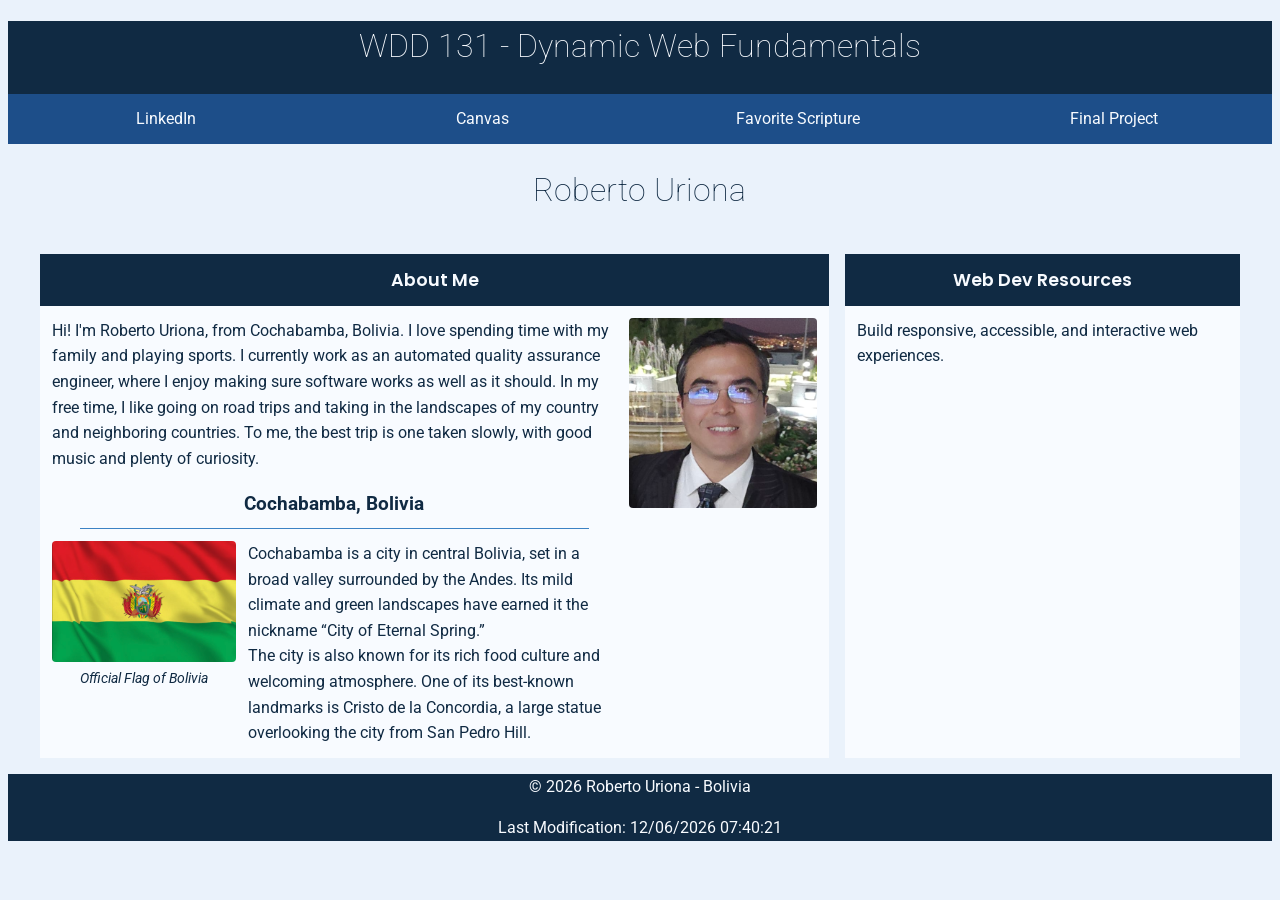
==== index.html @ a1cae3a5 "feat: add WDD 131 course homepage" ====
<!DOCTYPE html>
<html lang="en">

<head>
    <meta charset="UTF-8">
    <meta name="viewport" content="width=device-width, initial-scale=1.0">
    <meta name="description" content="WDD 131 - Dynamic Web Fundamentals for Roberto Uriona.">
    <meta name="author" content="Roberto Uriona">
    <link rel="stylesheet" href="styles/base.css">
    <link rel="preconnect" href="https://fonts.googleapis.com">
    <link rel="preconnect" href="https://fonts.gstatic.com" crossorigin>
    <link
        href="https://fonts.googleapis.com/css2?family=Poppins:wght@500;600&family=Roboto:wght@400;500;700&display=swap"
        rel="stylesheet">
    <title>WDD 131 - Dynamic Web Fundamentals - Roberto Uriona.</title>
    <script src="scripts/getdates.js" defer></script>
</head>

<body>
    <header>
        <h1><span id="course-title">WDD 131 - Dynamic Web Fundamentals</span></h1>
        <nav>
            <a href="https://www.linkedin.com" target="_blank" rel="noopener">LinkedIn</a>
            <a href="https://byupw.instructure.com/" target="_blank" rel="noopener">Canvas</a>
            <a href="https://www.churchofjesuschrist.org/study/scriptures/bofm/1-ne/3?lang=eng&id=p7#p7" target="_blank"
                rel="noopener">Favorite Scripture</a>
            <a href="final-project/">Final Project</a>
        </nav>
    </header>

    <main>
        <h1>Roberto Uriona</h1>
        <section class="card">
            <h2>About Me</h2>
            <div class="about-content">
                <div class="about-text">
                    <p>Hi! I'm Roberto Uriona, from Cochabamba, Bolivia. I love spending time with my family and playing
                        sports. I currently work as an automated quality assurance engineer, where I enjoy making sure
                        software works as well as it should. In my free time, I like going on road trips and taking in
                        the landscapes of my country and neighboring countries. To me, the best trip is one taken
                        slowly, with good music and plenty of curiosity.</p>
                    <h3>Cochabamba, Bolivia</h3>
                    <hr class="city-divider">
                    <div class="city-details">
                        <figure class="city-flag">
                            <img src="images/bolivia-flag.png" alt="Flag of Bolivia">
                            <figcaption>Official Flag of Bolivia</figcaption>
                        </figure>
                        <div class="city-description">
                            <p>Cochabamba is a city in central Bolivia, set in a broad valley surrounded by the Andes.
                                Its mild
                                climate and green landscapes have earned it the nickname “City of Eternal Spring.”</p>
                            <p>The city is also known for its rich food culture and welcoming atmosphere. One of its
                                best-known
                                landmarks is Cristo de la Concordia, a large statue overlooking the city from San Pedro
                                Hill.</p>
                        </div>
                    </div>
                </div>
                <img src="images/roberto-uriona.png" alt="Roberto Uriona">
            </div>
        </section>
        <section class="card">
            <h2>Web Dev Resources</h2>
            <p>Build responsive, accessible, and interactive web experiences.</p>
        </section>
    </main>

    <footer>
        <p>&copy; <span id="currentyear"></span> Roberto Uriona - Bolivia</p>
        <p>Last Modification: <span id="lastModified"></span></p>
    </footer>
</body>

</html>
---- styles/base.css ----
:root {
    --color-primary: #102a43;
    --color-secondary: #1d4e89;
    --color-accent: #3b82c4;
    --color-highlight: #bfdbfe;
    --color-background: #eaf2fb;
    --color-card: #f8fbff;
    --color-text: #102a43;
}

* {
    box-sizing: border-box;
}

body {
    background: var(--color-background);
    color: var(--color-text);
    font-family: "Roboto", sans-serif;
    font-weight: 400;
    line-height: 1.6;
}

h1 {
    font-weight: 100;
}

h2 {
    font-family: "Poppins", sans-serif;
    font-weight: 600;
}

header>h1>span {
    display: block;
    text-align: center;
}

header {
    background: var(--color-primary);
    color: var(--color-card);
}

nav {
    display: flex;
    background: var(--color-secondary);
}

nav a {
    color: var(--color-card);
    display: block;
    padding: 0.75rem;
    text-decoration: none;
    text-align: center;
    flex: 1 1 0;
}

nav a:hover {
    color: var(--color-highlight);
    font-weight: 500;
    text-decoration: underline;
    text-decoration-color: var(--color-highlight);
}

main {
    display: grid;
    grid-template-columns: 2fr 1fr;
    gap: 1rem;
    max-width: 1200px;
    margin: 0 auto;
}

main>h1 {
    grid-column: 1 / -1;
    text-align: center;
}

footer {
    display: block;
    text-align: center;
    background: var(--color-primary);
    color: var(--color-card);
}

.card {
    background: var(--color-card);
}

.card h2 {
    margin: 0;
    padding: 0.75rem;
    background-color: var(--color-primary);
    color: var(--color-card);
    text-align: center;
    font-size: 1.1rem;
}

.card p {
    padding: 0.75rem;
    margin: 0;
}

.about-content {
    display: grid;
    grid-template-columns: 3fr 1fr;
    gap: 0.75rem;
    align-items: start;
    padding: 0.75rem;
}

.about-content p {
    padding: 0;
}

.about-content img {
    display: block;
    width: 100%;
    height: auto;
    border-radius: 0.25rem;
}

.about-text h3 {
    margin-bottom: 0.5rem;
    text-align: center;
}

.city-divider {
    width: 90%;
    margin: 0 auto 0.75rem;
    border: 0;
    border-top: 1px solid var(--color-accent);
}



.city-details {
    display: grid;
    grid-template-columns: 1fr 2fr;
    gap: 0.75rem;
    align-items: start;
}

.city-flag {
    margin: 0;
    width: 100%;
    text-align: center;
}

.city-flag figcaption {
    margin-top: 0.35rem;
    font-size: 0.85rem;
    font-style: italic;
}

@media (max-width: 600px) {
    .about-content {
        grid-template-columns: 1fr;
    }
}
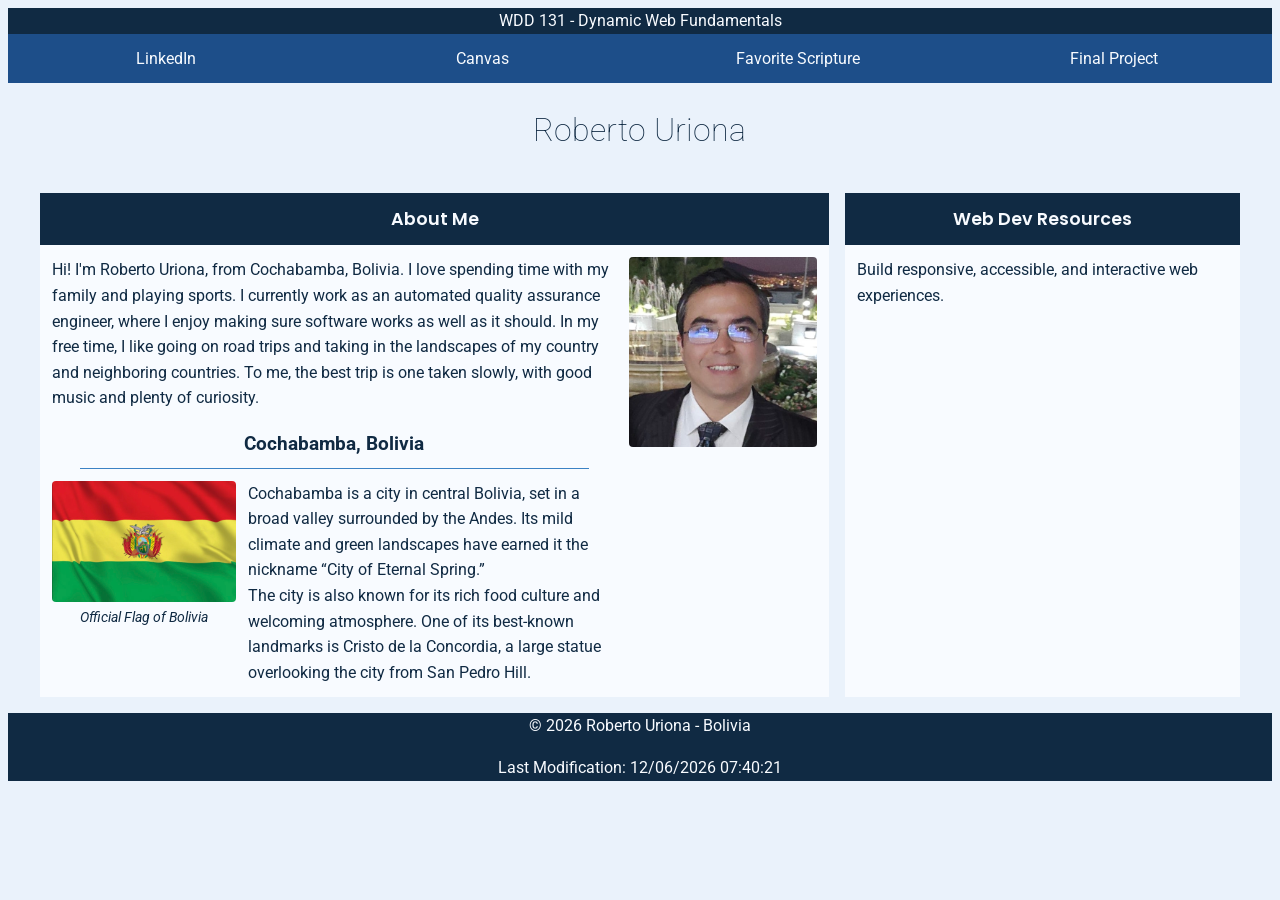
==== commit 2b526559: "perf: optimize homepage images" ====
--- a/index.html
+++ b/index.html
@@ -18,7 +18,7 @@
 
 <body>
     <header>
-        <h1><span id="course-title">WDD 131 - Dynamic Web Fundamentals</span></h1>
+        <span id="course-title">WDD 131 - Dynamic Web Fundamentals</span>
         <nav>
             <a href="https://www.linkedin.com" target="_blank" rel="noopener">LinkedIn</a>
             <a href="https://byupw.instructure.com/" target="_blank" rel="noopener">Canvas</a>
@@ -43,7 +43,7 @@
                     <hr class="city-divider">
                     <div class="city-details">
                         <figure class="city-flag">
-                            <img src="images/bolivia-flag.png" alt="Flag of Bolivia">
+                            <img src="images/bolivia-flag.jpg" alt="Flag of Bolivia">
                             <figcaption>Official Flag of Bolivia</figcaption>
                         </figure>
                         <div class="city-description">
@@ -57,7 +57,7 @@
                         </div>
                     </div>
                 </div>
-                <img src="images/roberto-uriona.png" alt="Roberto Uriona">
+                <img src="images/roberto-uriona.jpg" alt="Roberto Uriona">
             </div>
         </section>
         <section class="card">
--- a/styles/base.css
+++ b/styles/base.css
@@ -29,7 +29,7 @@
     font-weight: 600;
 }
 
-header>h1>span {
+header>#course-title {
     display: block;
     text-align: center;
 }
